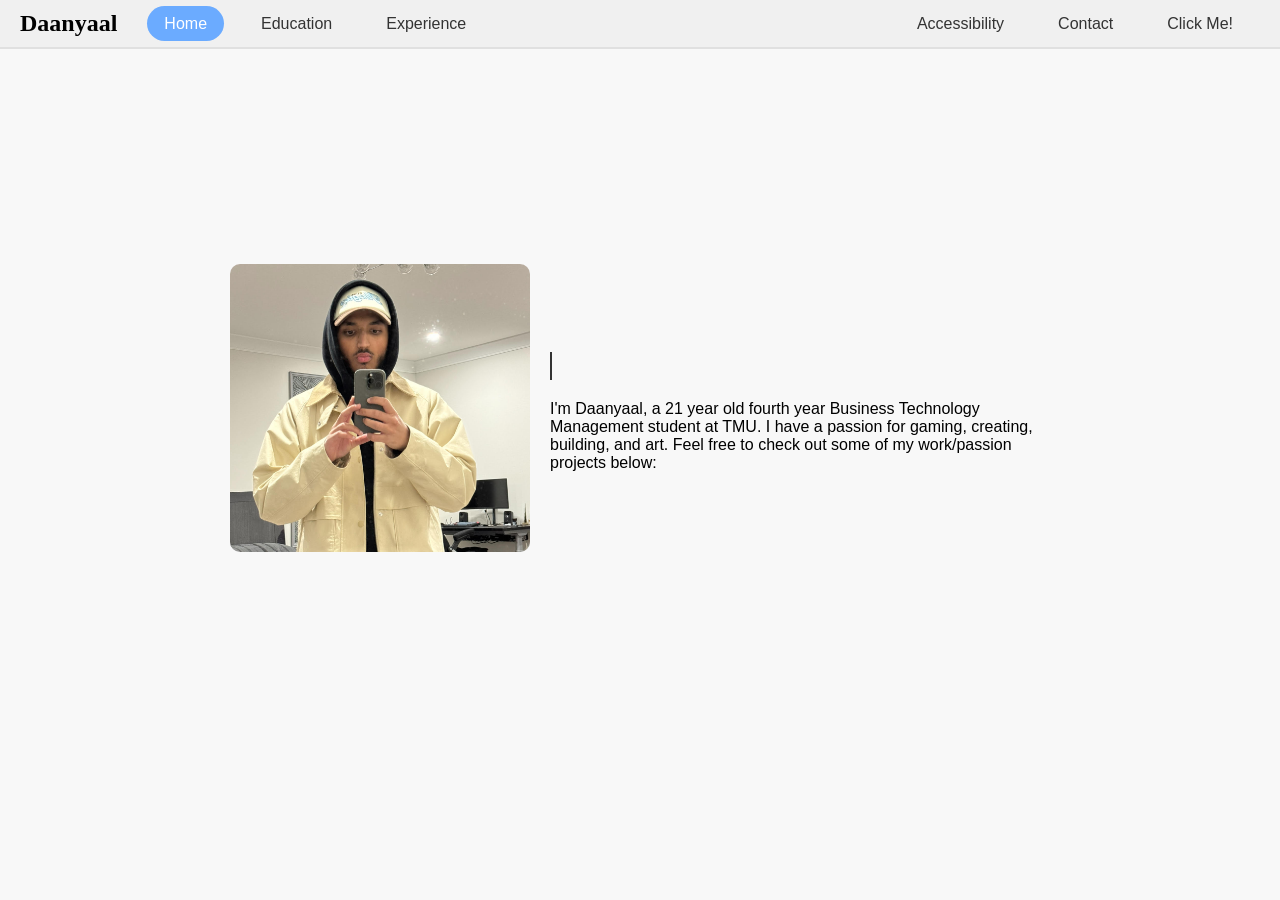
==== final/index.html @ dc483711 "Bk" ====
<!DOCTYPE html>
<html lang="en">
<head>
  <meta charset="UTF-8">
  <meta name="viewport" content="width=device-width, initial-scale=1.0">
  <title>Portfolio Home</title>
  <link rel="stylesheet" href="style.css">
</head>
<body>
    <header>
        <nav class="menu">
          <div class="logo">Daanyaal</div>
          <ul class="menu-items">
            <li><a href="index.html" class="active">Home</a></li>
            <li><a href="education.html">Education</a></li>
            <li><a href="experience.html">Experience</a></li>
            <li class="spacer"></li>
            <li class="accessibility-dropdown">
                <a href="#">Accessibility</a>
                <ul class="accessibility-options">
                  <li><button id="dark-mode-btn">Dark Mode</button></li>
                  <li><button id="increase-text-btn">Toggle Text Size</button></li>
                </ul>
              </li>
            <li><a href="contact.html">Contact</a></li>
            <li><a href="#" id="clickMeButton">Click Me!</a></li>
          </ul>
        </nav>
      </header>
    
      <ul class="background">
        <li></li>
        <li></li>
        <li></li>
        <li></li>
        <li></li>
        <li></li>
        <li></li>
        <li></li>
        <li></li>
        <li></li>
        <li></li>
        <li></li>
        <li></li>
        <li></li>
        <li></li>
        <li></li>
        <li></li>
        <li></li>
        <li></li>
        <li></li>
        <li></li>
        <li></li>
        <li></li>
        <li></li>
        <li></li>
        <li></li>
        <li></li>
        <li></li>
        <li></li>
        <li></li>
        <li></li>
        <li></li>
        <li></li>
        <li></li>
        <li></li>
        <li></li>
        <li></li>
        <li></li>
        <li></li>
    </ul>

      <main>
        <section class="content-section2">
          <div class="image-container">
            <img src="12.jpg" alt="Education Image" id="toggleImage">
          </div>
          <div class="text-container">
            <h1 class="typing-title"></h1>
            <p>
                I'm Daanyaal, a 21 year old fourth year Business Technology Management student at TMU. 
                I have a passion for gaming, creating, building, and art. Feel free to check 
                out some of my work/passion projects below: 
            </p>
          </div>
        </section>
      </main>    
  </nav>
  <script src="script.js"></script>
</body>
</html>
---- final/style.css ----
/* General Body Styling */
body {
    margin: 0;
    font-family: Arial, sans-serif;
    background-color: #f8f8f8;
}

/* Header/Menu Styling */
header {
    background-color: #f0f0f0;
    border-bottom: 2px solid #e0e0e0;
    position: fixed;
    width: 100%; /* Ensure header spans the entire width */
    z-index: 1000;
}

.menu {
    display: flex;
    align-items: center;
    justify-content: space-between; /* Space items across the width */
    width: 100%; /* Stretch menu to full width */
    padding: 10px 20px;
    box-sizing: border-box; /* Includes padding in width calculation */
}

.logo {
    font-family: 'Times New Roman', serif;
    font-size: 24px;
    font-weight: bold;
    margin-right: 20px;
}

.menu-items {
    display: flex;
    list-style-type: none;
    margin: 0;
    padding: 0;
    width: 100%; /* Stretch items across the width */
    justify-content: space-between; /* Add space between items */
}

.menu-items li {
    margin: 0 10px;
}

.menu-items li.spacer {
    flex-grow: 1;
}

.menu-items a {
    text-decoration: none;
    padding: 8px 16px;
    border: 1px solid transparent;
    border-radius: 20px;
    font-size: 16px;
    color: #333;
    transition: all 0.3s ease;
}

.menu-items a.active {
    background-color: #6babff;
    color: #fff;
}

.menu-items a:hover {
    background-color: #e0e0e0;
    color: #333;
}

/* Background Animation Styling */
.background {
    position: fixed;
    width: 100vw;
    height: 100vh;
    top: 0;
    left: 0;
    margin: 0;
    padding: 0;
    background: #f8f8f8;
    overflow: hidden;
    z-index: -1;
}

.background li {
    position: absolute;
    display: block;
    list-style: none;
    width: 20px;
    height: 20px;
    background: rgba(175, 175, 175, 0.75);
    animation: animate 19s linear infinite;
}

/* Dark Mode for Background */
body.dark-mode .background {
    background: #222222; /* Dark background */
}

body.dark-mode .background li {
    background: rgba(130, 130, 130, 0.75); /* Light circles for dark mode */
}

@keyframes animate {
    0% {
        transform: translateY(0) rotate(0deg);
        opacity: 1;
        border-radius: 0;
    }
    100% {
        transform: translateY(-1000px) rotate(720deg);
        opacity: 0;
        border-radius: 50%;
    }
}

.background li:nth-child(1) {
    left: 9%;
    width: 51px;
    height: 51px;
    bottom: -51px;
    animation-delay: 1s;
}
.background li:nth-child(2) {
    left: 38%;
    width: 89px;
    height: 89px;
    bottom: -89px;
    animation-delay: 3s;
}
.background li:nth-child(3) {
    left: 30%;
    width: 59px;
    height: 59px;
    bottom: -59px;
    animation-delay: 3s;
}
.background li:nth-child(4) {
    left: 79%;
    width: 66px;
    height: 66px;
    bottom: -66px;
    animation-delay: 8s;
}
.background li:nth-child(5) {
    left: 72%;
    width: 88px;
    height: 88px;
    bottom: -88px;
    animation-delay: 3s;
}
.background li:nth-child(6) {
    left: 47%;
    width: 63px;
    height: 63px;
    bottom: -63px;
    animation-delay: 5s;
}
.background li:nth-child(7) {
    left: 89%;
    width: 69px;
    height: 69px;
    bottom: -69px;
    animation-delay: 19s;
}
.background li:nth-child(8) {
    left: 50%;
    width: 61px;
    height: 61px;
    bottom: -61px;
    animation-delay: 11s;
}
.background li:nth-child(9) {
    left: 78%;
    width: 30px;
    height: 30px;
    bottom: -30px;
    animation-delay: 14s;
}
.background li:nth-child(10) {
    left: 77%;
    width: 82px;
    height: 82px;
    bottom: -82px;
    animation-delay: 34s;
}
.background li:nth-child(11) {
    left: 15%;
    width: 51px;
    height: 51px;
    bottom: -51px;
    animation-delay: 5s;
}
.background li:nth-child(12) {
    left: 65%;
    width: 35px;
    height: 35px;
    bottom: -35px;
    animation-delay: 51s;
}
.background li:nth-child(13) {
    left: 34%;
    width: 30px;
    height: 30px;
    bottom: -30px;
    animation-delay: 23s;
}
.background li:nth-child(14) {
    left: 6%;
    width: 84px;
    height: 84px;
    bottom: -84px;
    animation-delay: 32s;
}
.background li:nth-child(15) {
    left: 23%;
    width: 64px;
    height: 64px;
    bottom: -64px;
    animation-delay: 32s;
}
.background li:nth-child(16) {
    left: 24%;
    width: 59px;
    height: 59px;
    bottom: -59px;
    animation-delay: 58s;
}
.background li:nth-child(17) {
    left: 3%;
    width: 93px;
    height: 93px;
    bottom: -93px;
    animation-delay: 57s;
}
.background li:nth-child(18) {
    left: 78%;
    width: 67px;
    height: 67px;
    bottom: -67px;
    animation-delay: 25s;
}
.background li:nth-child(19) {
    left: 44%;
    width: 37px;
    height: 37px;
    bottom: -37px;
    animation-delay: 57s;
}
.background li:nth-child(20) {
    left: 25%;
    width: 30px;
    height: 30px;
    bottom: -30px;
    animation-delay: 6s;
}
.background li:nth-child(21) {
    left: 39%;
    width: 54px;
    height: 54px;
    bottom: -54px;
    animation-delay: 45s;
}
.background li:nth-child(22) {
    left: 44%;
    width: 77px;
    height: 77px;
    bottom: -77px;
    animation-delay: 96s;
}
.background li:nth-child(23) {
    left: 27%;
    width: 86px;
    height: 86px;
    bottom: -86px;
    animation-delay: 5s;
}
.background li:nth-child(24) {
    left: 51%;
    width: 39px;
    height: 39px;
    bottom: -39px;
    animation-delay: 56s;
}
.background li:nth-child(25) {
    left: 77%;
    width: 49px;
    height: 49px;
    bottom: -49px;
    animation-delay: 42s;
}
.background li:nth-child(26) {
    left: 9%;
    width: 33px;
    height: 33px;
    bottom: -33px;
    animation-delay: 95s;
}
.background li:nth-child(27) {
    left: 27%;
    width: 78px;
    height: 78px;
    bottom: -78px;
    animation-delay: 22s;
}
.background li:nth-child(28) {
    left: 13%;
    width: 34px;
    height: 34px;
    bottom: -34px;
    animation-delay: 60s;
}
.background li:nth-child(29) {
    left: 78%;
    width: 42px;
    height: 42px;
    bottom: -42px;
    animation-delay: 8s;
}
.background li:nth-child(30) {
    left: 28%;
    width: 40px;
    height: 40px;
    bottom: -40px;
    animation-delay: 145s;
}
.background li:nth-child(31) {
    left: 80%;
    width: 72px;
    height: 72px;
    bottom: -72px;
    animation-delay: 114s;
}
.background li:nth-child(32) {
    left: 4%;
    width: 65px;
    height: 65px;
    bottom: -65px;
    animation-delay: 53s;
}
.background li:nth-child(33) {
    left: 3%;
    width: 68px;
    height: 68px;
    bottom: -68px;
    animation-delay: 94s;
}
.background li:nth-child(34) {
    left: 49%;
    width: 51px;
    height: 51px;
    bottom: -51px;
    animation-delay: 75s;
}
.background li:nth-child(35) {
    left: 70%;
    width: 67px;
    height: 67px;
    bottom: -67px;
    animation-delay: 100s;
}
.background li:nth-child(36) {
    left: 43%;
    width: 35px;
    height: 35px;
    bottom: -35px;
    animation-delay: 33s;
}
.background li:nth-child(37) {
    left: 79%;
    width: 39px;
    height: 39px;
    bottom: -39px;
    animation-delay: 14s;
}
.background li:nth-child(38) {
    left: 41%;
    width: 31px;
    height: 31px;
    bottom: -31px;
    animation-delay: 165s;
}
.background li:nth-child(39) {
    left: 89%;
    width: 72px;
    height: 72px;
    bottom: -72px;
    animation-delay: 40s;
}

/* Main Content Styling */
main {
    display: flex;
    justify-content: center;
    align-items: center;
    height: calc(100vh - 80px); /* Adjust for header height */
}

.content-section {
    display: flex;
    align-items: flex-start;
    gap: 20px;
}

.content-section2 {
    display: flex;
    align-items: center;
    gap: 20px;
}

.image-container img {
    max-width: 300px;
    border-radius: 10px;
}

.text-container {
    max-width: 500px;
}

.typing-title {
    font-size: 24px;
    font-weight: bold;
    color: #333;
    overflow: hidden;
    border-right: 2px solid #333;
    white-space: nowrap;
    width: 0;
    animation: typing 3s steps(30, end), blink 0.5s step-end infinite, erase 3s steps(30, end) 3s infinite;
}

/* Typing Animation */
@keyframes typing {
    from {
        width: 0;
    }
    to {
        width: 100%;
    }
}

@keyframes erase {
    from {
        width: 100%;
    }
    to {
        width: 0;
    }
}

@keyframes blink {
    50% {
        border-color: transparent;
    }
}

/*here*/ 
/* Accessibility Dropdown */
.accessibility-dropdown {
    position: relative;
}

.accessibility-options {
    display: none;
    position: absolute;
    top: 100%;
    left: 0;
    background: #ffffff;
    border: 1px solid #ddd;
    border-radius: 5px;
    list-style: none;
    margin: 0;
    padding: 5px 0;
    z-index: 10;
    box-shadow: 0 2px 5px rgba(0, 0, 0, 0.1);
}

.accessibility-dropdown:hover .accessibility-options {
    display: block;
}

.accessibility-options li {
    margin: 0;
    padding: 0;
}

.accessibility-options button {
    background: none;
    border: none;
    width: 100%;
    padding: 10px;
    font-size: 16px;
    text-align: left;
    cursor: pointer;
    color: #333;
}

.accessibility-options button:hover {
    background: #e0e0e0;
}

/* Typing Title */
.typing-title {
    font-size: 24px;
    font-weight: bold;
    color: #333; /* Default text color */
    overflow: hidden;
    border-right: 2px solid #333; /* Blinking cursor */
    white-space: nowrap;
    width: 0;
    animation: typing 3s steps(30, end), blink 0.5s step-end infinite, erase 3s steps(30, end) 3s infinite;
}

/* Dark Mode */
body.dark-mode {
    background-color: #000000; /* Black background */
    color: #f8f8f8; /* White text for all elements */
}

body.dark-mode header {
    background-color: #222222; /* Darker grey header */
}

body.dark-mode .menu-items a {
    color: #f8f8f8; /* White menu links */
}

body.dark-mode .menu-items a.active {
    background-color: #6babff; /* Grey highlight for active link */
    color: #f8f8f8;
}

body.dark-mode .menu-items a:hover {
    background-color: #444444; /* Slightly lighter grey */
}

/* Dark Mode for Typing Title */
body.dark-mode .typing-title {
    color: #f8f8f8; /* White text for typing title */
    border-right: 2px solid #f8f8f8; /* White cursor */
}

/* Background Animation in Dark Mode */
body.dark-mode .background {
    background: #222222; /* Black background for animated background */
}

body.dark-mode .background li {
    background: rgba(255, 255, 255, 0.2); /* Light grey circles */
}

/* Increased Text Size */
body.increase-text {
    font-size: 150%; /* Increase font size globally */
}

/* Increased Text Size for Typing Title */
body.increase-text .typing-title .content-box5 h2 {
    font-size: 28.8px; /* Adjust to 20% larger */
}

.image-container {
    text-align: center;
    margin: 20px 0;
  }

  .image-container img {
    width: 100%; /* Fit image in the container */
    cursor: pointer;
    transition: transform 0.3s ease, box-shadow 0.3s ease; /* Smooth enlarging */
    transform-origin: bottom right; /* Keep the bottom-right corner fixed */
  }
  
  .image-container img.enlarged {
    transform: scale(1.5); /* Enlarge the image */
    box-shadow: 0 4px 15px rgba(0, 0, 0, 0.3); /* Optional shadow for focus */
  }
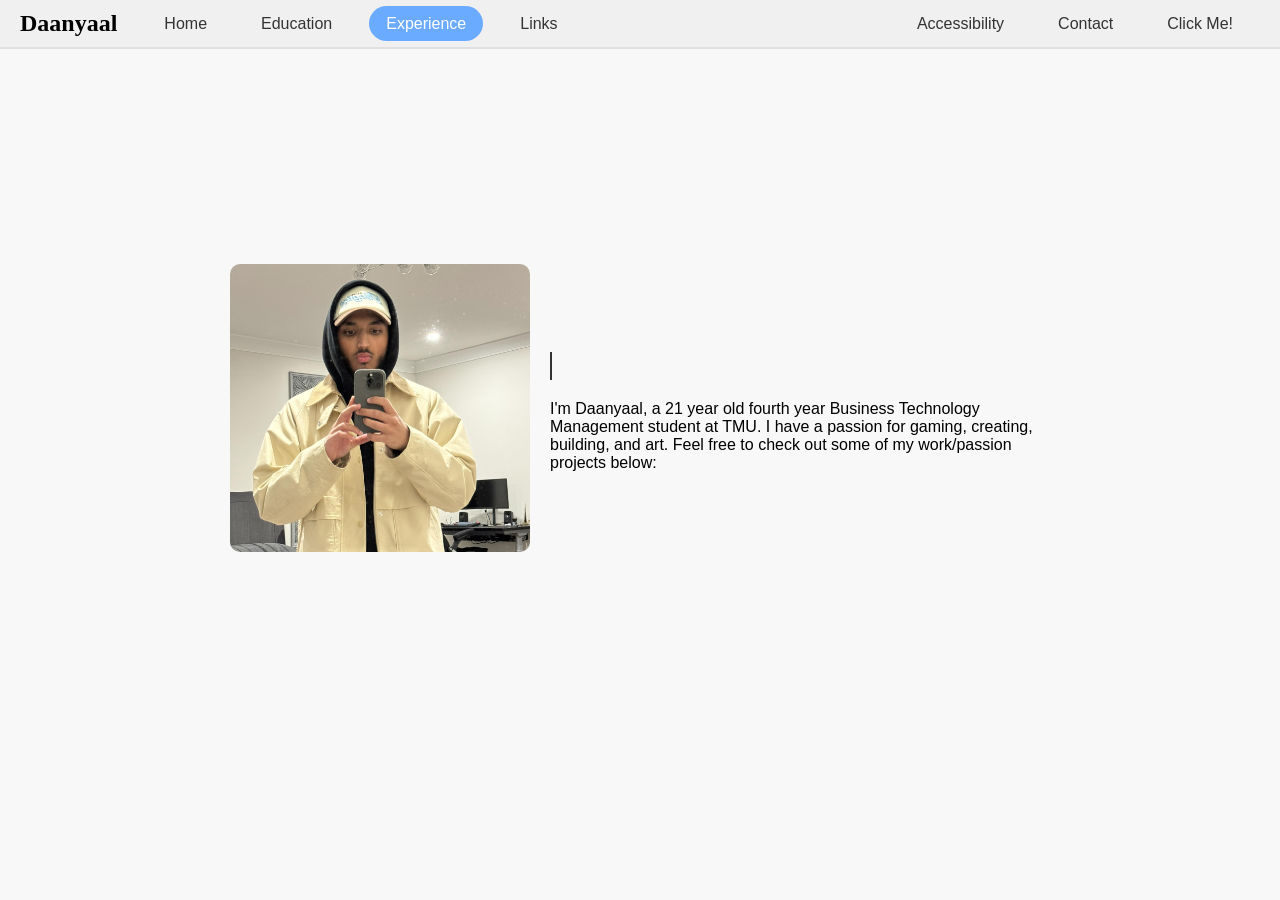
==== commit 40a53050: "know ya" ====
--- a/final/index.html
+++ b/final/index.html
@@ -11,23 +11,30 @@
         <nav class="menu">
           <div class="logo">Daanyaal</div>
           <ul class="menu-items">
-            <li><a href="index.html" class="active">Home</a></li>
+            <li><a href="index.html">Home</a></li>
             <li><a href="education.html">Education</a></li>
-            <li><a href="experience.html">Experience</a></li>
+            <li><a href="experience.html" class="active">Experience</a></li>
+            <li class="links-dropdown">
+              <a href="#">Links</a>
+              <ul class="links-options">
+                <li><a href="https://github.com/dbtmu123/dbtmu123.github.io" target="_blank">GitHub</a></li>
+                <li><a href="https://www.torontomu.ca/programs/undergraduate/business-technology-management/" target="_blank">BTM Program</a></li>
+              </ul>
+            </li>
             <li class="spacer"></li>
             <li class="accessibility-dropdown">
-                <a href="#">Accessibility</a>
-                <ul class="accessibility-options">
-                  <li><button id="dark-mode-btn">Dark Mode</button></li>
-                  <li><button id="increase-text-btn">Toggle Text Size</button></li>
-                </ul>
-              </li>
+              <a href="#">Accessibility</a>
+              <ul class="accessibility-options">
+                <li><button id="dark-mode-btn">Dark Mode</button></li>
+                <li><button id="increase-text-btn">Toggle Text Size</button></li>
+              </ul>
+            </li>
             <li><a href="contact.html">Contact</a></li>
             <li><a href="#" id="clickMeButton">Click Me!</a></li>
           </ul>
         </nav>
       </header>
-    
+      
       <ul class="background">
         <li></li>
         <li></li>
--- a/final/style.css
+++ b/final/style.css
@@ -65,6 +65,48 @@
 .menu-items a:hover {
     background-color: #e0e0e0;
     color: #333;
+}
+
+/* Links Dropdown */
+.links-dropdown {
+    position: relative;
+}
+
+.links-options {
+    display: none;
+    position: absolute;
+    top: 100%;
+    left: 0;
+    background: #ffffff;
+    border: 1px solid #ddd;
+    border-radius: 5px;
+    list-style: none;
+    margin: 0;
+    padding: 5px 0;
+    z-index: 10;
+    box-shadow: 0 2px 5px rgba(0, 0, 0, 0.1);
+}
+
+.links-dropdown:hover .links-options {
+    display: block;
+}
+
+.links-options li {
+    margin: 0;
+    padding: 0;
+}
+
+.links-options a {
+    display: block;
+    padding: 10px 15px;
+    text-decoration: none;
+    color: #333;
+    font-size: 14px;
+    transition: background 0.3s ease;
+}
+
+.links-options a:hover {
+    background: #f0f0f0;
 }
 
 /* Background Animation Styling */
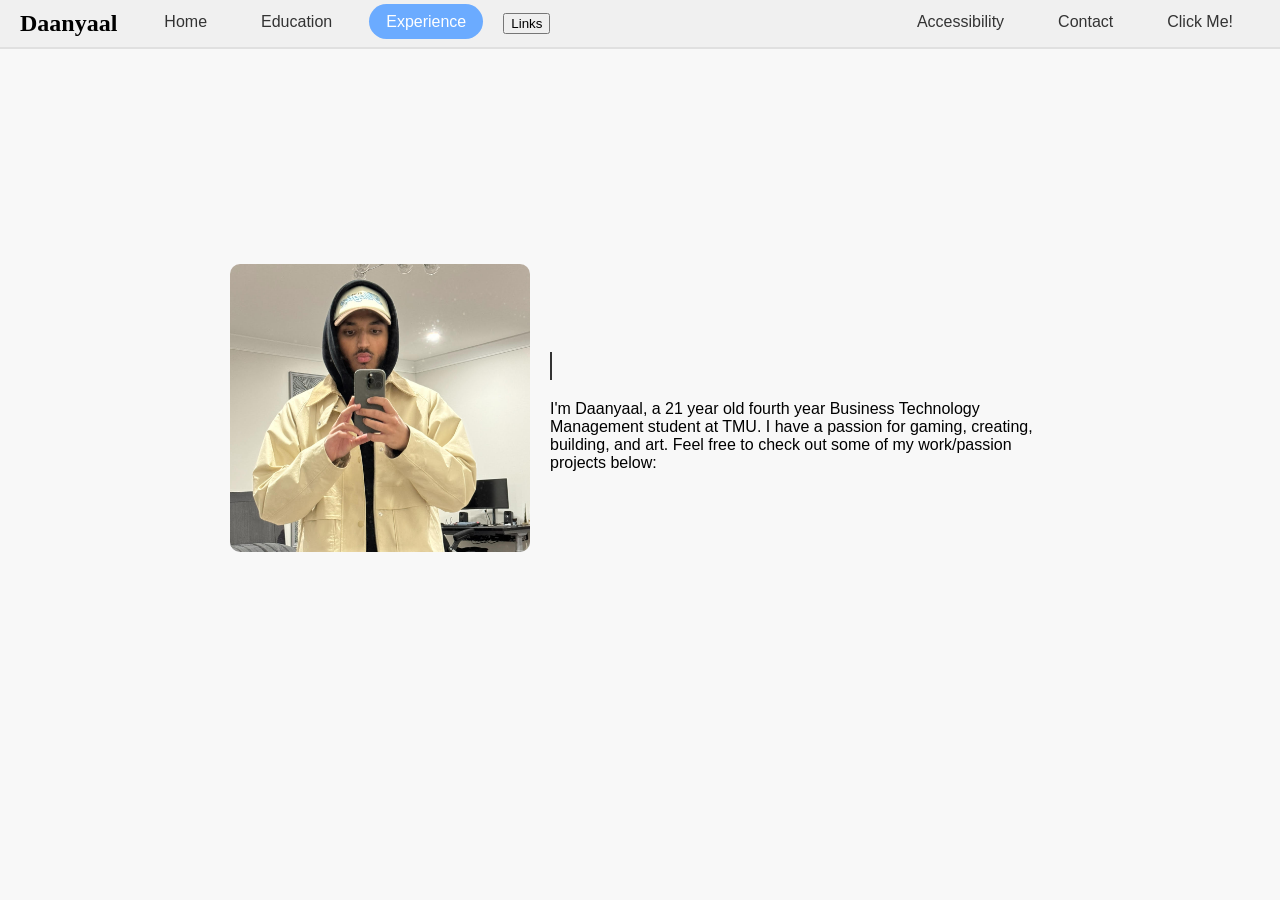
==== commit 8c2db70e: "sc" ====
--- a/final/index.html
+++ b/final/index.html
@@ -15,12 +15,12 @@
             <li><a href="education.html">Education</a></li>
             <li><a href="experience.html" class="active">Experience</a></li>
             <li class="links-dropdown">
-              <a href="#">Links</a>
-              <ul class="links-options">
-                <li><a href="https://github.com/dbtmu123/dbtmu123.github.io" target="_blank">GitHub</a></li>
-                <li><a href="https://www.torontomu.ca/programs/undergraduate/business-technology-management/" target="_blank">BTM Program</a></li>
-              </ul>
-            </li>
+                <button id="links-btn">Links</button>
+                <ul class="links-options" id="links-dropdown-menu">
+                  <li><a href="https://github.com/dbtmu123/dbtmu123.github.io" target="_blank">GitHub</a></li>
+                  <li><a href="https://www.torontomu.ca/programs/undergraduate/business-technology-management/" target="_blank">BTM Program</a></li>
+                </ul>
+              </li>
             <li class="spacer"></li>
             <li class="accessibility-dropdown">
               <a href="#">Accessibility</a>
--- a/final/style.css
+++ b/final/style.css
@@ -73,9 +73,9 @@
 }
 
 .links-options {
-    display: none;
+    display: none; /* Initially hidden */
     position: absolute;
-    top: 100%;
+    top: 100%; /* Positioned below the button */
     left: 0;
     background: #ffffff;
     border: 1px solid #ddd;
@@ -85,10 +85,7 @@
     padding: 5px 0;
     z-index: 10;
     box-shadow: 0 2px 5px rgba(0, 0, 0, 0.1);
-}
-
-.links-dropdown:hover .links-options {
-    display: block;
+    width: 150px; /* Set a width for the dropdown */
 }
 
 .links-options li {
@@ -108,6 +105,7 @@
 .links-options a:hover {
     background: #f0f0f0;
 }
+
 
 /* Background Animation Styling */
 .background {
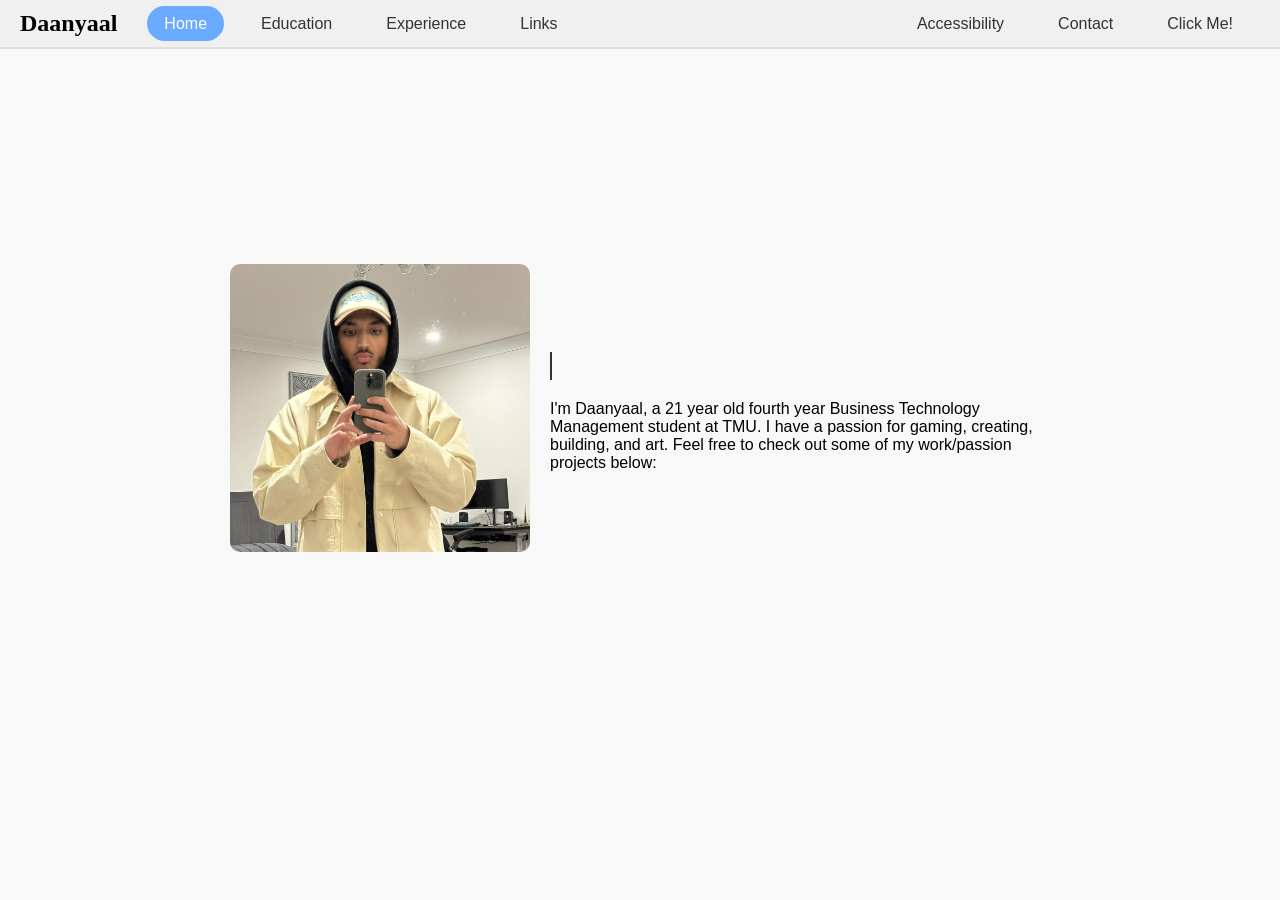
==== commit 36fd0ab8: "wd" ====
--- a/final/index.html
+++ b/final/index.html
@@ -11,16 +11,16 @@
         <nav class="menu">
           <div class="logo">Daanyaal</div>
           <ul class="menu-items">
-            <li><a href="index.html">Home</a></li>
+            <li><a href="index.html" class="active">Home</a></li>
             <li><a href="education.html">Education</a></li>
-            <li><a href="experience.html" class="active">Experience</a></li>
+            <li><a href="experience.html">Experience</a></li>
             <li class="links-dropdown">
-                <button id="links-btn">Links</button>
-                <ul class="links-options" id="links-dropdown-menu">
-                  <li><a href="https://github.com/dbtmu123/dbtmu123.github.io" target="_blank">GitHub</a></li>
-                  <li><a href="https://www.torontomu.ca/programs/undergraduate/business-technology-management/" target="_blank">BTM Program</a></li>
-                </ul>
-              </li>
+              <a href="#" id="links-btn">Links</a>
+              <ul class="links-options" id="links-dropdown-menu">
+                <li><a href="https://github.com/dbtmu123/dbtmu123.github.io" target="_blank">GitHub</a></li>
+                <li><a href="https://www.torontomu.ca/programs/undergraduate/business-technology-management/" target="_blank">BTM Program</a></li>
+              </ul>
+            </li>
             <li class="spacer"></li>
             <li class="accessibility-dropdown">
               <a href="#">Accessibility</a>
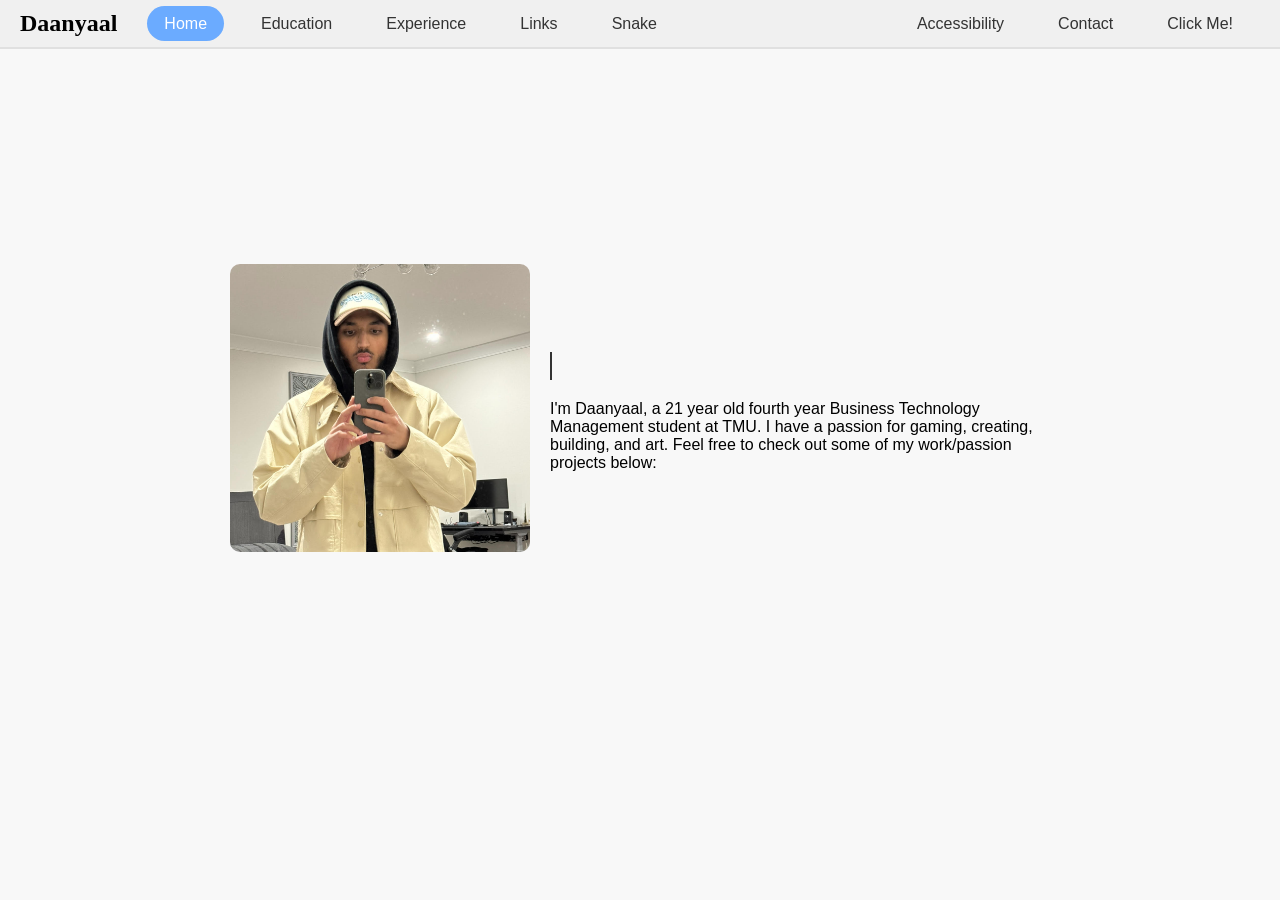
==== commit 0cc33aaf: "d" ====
--- a/final/index.html
+++ b/final/index.html
@@ -21,6 +21,8 @@
                 <li><a href="https://www.torontomu.ca/programs/undergraduate/business-technology-management/" target="_blank">BTM Program</a></li>
               </ul>
             </li>
+            <li><a href="snake.html" title="a quick project i tried a while back">Snake</a></li>
+
             <li class="spacer"></li>
             <li class="accessibility-dropdown">
               <a href="#">Accessibility</a>
--- a/final/style.css
+++ b/final/style.css
@@ -73,9 +73,9 @@
 }
 
 .links-options {
-    display: none; /* Initially hidden */
+    display: none;
     position: absolute;
-    top: 100%; /* Positioned below the button */
+    top: 100%; /* Position dropdown below the button */
     left: 0;
     background: #ffffff;
     border: 1px solid #ddd;
@@ -85,7 +85,10 @@
     padding: 5px 0;
     z-index: 10;
     box-shadow: 0 2px 5px rgba(0, 0, 0, 0.1);
-    width: 150px; /* Set a width for the dropdown */
+}
+
+.links-dropdown:hover .links-options {
+    display: block;
 }
 
 .links-options li {
@@ -95,16 +98,22 @@
 
 .links-options a {
     display: block;
-    padding: 10px 15px;
+    background: none;
+    border: none;
+    width: 100%;
+    padding: 10px;
+    font-size: 16px;
+    text-align: left;
     text-decoration: none;
+    cursor: pointer;
     color: #333;
-    font-size: 14px;
     transition: background 0.3s ease;
 }
 
 .links-options a:hover {
-    background: #f0f0f0;
-}
+    background: #e0e0e0;
+}
+
 
 
 /* Background Animation Styling */
@@ -492,7 +501,6 @@
     }
 }
 
-/*here*/ 
 /* Accessibility Dropdown */
 .accessibility-dropdown {
     position: relative;
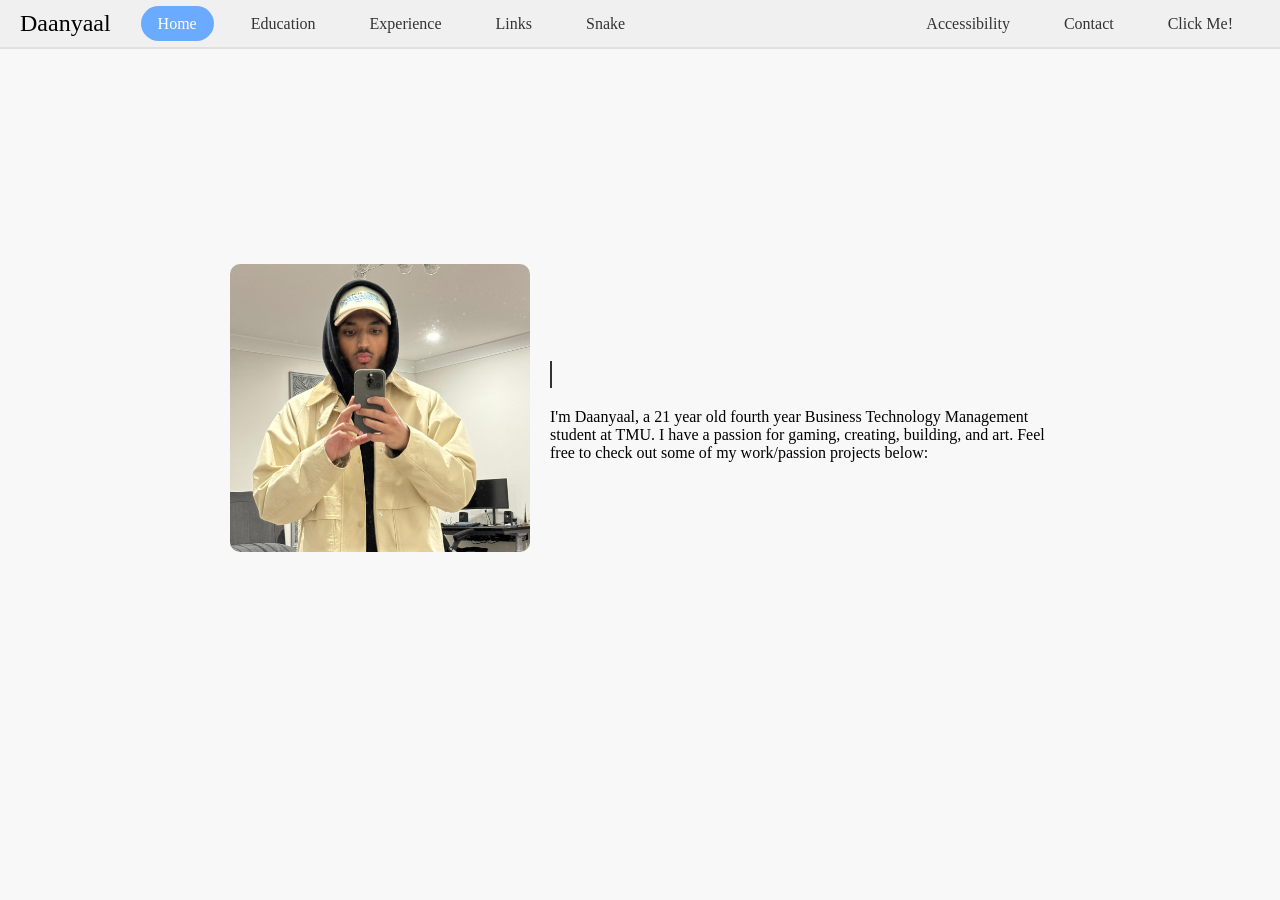
==== commit ba17200f: "coms" ====
--- a/final/index.html
+++ b/final/index.html
@@ -1,45 +1,43 @@
 <!DOCTYPE html>
 <html lang="en">
 <head>
-  <meta charset="UTF-8">
-  <meta name="viewport" content="width=device-width, initial-scale=1.0">
-  <title>Portfolio Home</title>
-  <link rel="stylesheet" href="style.css">
+  <meta charset="UTF-8"> <!-- sets the character encoding for the document -->
+  <meta name="viewport" content="width=device-width, initial-scale=1.0"> <!-- makes the page responsive to different screen sizes -->
+  <title>Portfolio Home</title> <!-- sets the title of the page -->
+  <link rel="stylesheet" href="style.css"> <!-- links to the external stylesheet -->
 </head>
 <body>
     <header>
-        <nav class="menu">
-          <div class="logo">Daanyaal</div>
-          <ul class="menu-items">
-            <li><a href="index.html" class="active">Home</a></li>
-            <li><a href="education.html">Education</a></li>
-            <li><a href="experience.html">Experience</a></li>
-            <li class="links-dropdown">
-              <a href="#" id="links-btn">Links</a>
-              <ul class="links-options" id="links-dropdown-menu">
-                <li><a href="https://github.com/dbtmu123/dbtmu123.github.io" target="_blank">GitHub</a></li>
-                <li><a href="https://www.torontomu.ca/programs/undergraduate/business-technology-management/" target="_blank">BTM Program</a></li>
+        <nav class="menu"> <!-- navigation menu -->
+          <div class="logo">Daanyaal</div> <!-- logo section -->
+          <ul class="menu-items"> <!-- unordered list for navigation links -->
+            <li><a href="index.html" class="active">Home</a></li> <!-- link to the home page -->
+            <li><a href="education.html">Education</a></li> <!-- link to the education page -->
+            <li><a href="experience.html">Experience</a></li> <!-- link to the experience page -->
+            <li class="links-dropdown"> <!-- dropdown menu for links -->
+              <a href="#" id="links-btn">Links</a> <!-- trigger for the dropdown menu -->
+              <ul class="links-options" id="links-dropdown-menu"> <!-- dropdown menu options -->
+                <li><a href="https://github.com/dbtmu123/dbtmu123.github.io" target="_blank">GitHub</a></li> <!-- link to GitHub -->
+                <li><a href="https://www.torontomu.ca/programs/undergraduate/business-technology-management/" target="_blank">BTM Program</a></li> <!-- link to BTM program -->
               </ul>
             </li>
-            <li><a href="snake.html" title="a quick project i tried a while back">Snake</a></li>
-
-            <li class="spacer"></li>
-            <li class="accessibility-dropdown">
-              <a href="#">Accessibility</a>
-              <ul class="accessibility-options">
-                <li><button id="dark-mode-btn">Dark Mode</button></li>
-                <li><button id="increase-text-btn">Toggle Text Size</button></li>
+            <li><a href="snake.html" title="a quick project i tried a while back">Snake</a></li> <!-- link to snake project -->
+            <li class="spacer"></li> <!-- spacer for alignment -->
+            <li class="accessibility-dropdown"> <!-- dropdown menu for accessibility options -->
+              <a href="#">Accessibility</a> <!-- trigger for the accessibility menu -->
+              <ul class="accessibility-options"> <!-- accessibility menu options -->
+                <li><button id="dark-mode-btn">Dark Mode</button></li> <!-- button to toggle dark mode -->
+                <li><button id="increase-text-btn">Toggle Text Size</button></li> <!-- button to toggle text size -->
               </ul>
             </li>
-            <li><a href="contact.html">Contact</a></li>
-            <li><a href="#" id="clickMeButton">Click Me!</a></li>
+            <li><a href="contact.html">Contact</a></li> <!-- link to contact page -->
+            <li><a href="#" id="clickMeButton">Click Me!</a></li> <!-- button with an interactive element -->
           </ul>
         </nav>
       </header>
       
-      <ul class="background">
-        <li></li>
-        <li></li>
+      <ul class="background"> <!-- background decorative elements -->
+        <li></li> <!-- empty list items for styling -->
         <li></li>
         <li></li>
         <li></li>
@@ -79,14 +77,14 @@
         <li></li>
     </ul>
 
-      <main>
-        <section class="content-section2">
-          <div class="image-container">
-            <img src="12.jpg" alt="Education Image" id="toggleImage">
+      <main> <!-- main content area -->
+        <section class="content-section2"> <!-- section for content -->
+          <div class="image-container"> <!-- container for the image -->
+            <img src="12.jpg" alt="Education Image" id="toggleImage"> <!-- image with alt text -->
           </div>
-          <div class="text-container">
-            <h1 class="typing-title"></h1>
-            <p>
+          <div class="text-container"> <!-- container for text content -->
+            <h1 class="typing-title"></h1> <!-- heading for dynamic typing effect -->
+            <p> <!-- paragraph with introductory text -->
                 I'm Daanyaal, a 21 year old fourth year Business Technology Management student at TMU. 
                 I have a passion for gaming, creating, building, and art. Feel free to check 
                 out some of my work/passion projects below: 
@@ -95,6 +93,6 @@
         </section>
       </main>    
   </nav>
-  <script src="script.js"></script>
+  <script src="script.js"></script> <!-- links to the external JavaScript file -->
 </body>
 </html>
--- a/final/style.css
+++ b/final/style.css
@@ -1,32 +1,37 @@
-  /* General Body Styling */
+@font-face {
+    font-family: 'Grunge';
+    src: url('final\RESEGRG_.TTF') format('truetype');
+}
+
+  * {
+        font-family: 'Grunge';
+      }
+
 body {
     margin: 0;
     font-family: Arial, sans-serif;
     background-color: #f8f8f8;
 }
 
-/* Header/Menu Styling */
 header {
     background-color: #f0f0f0;
     border-bottom: 2px solid #e0e0e0;
     position: fixed;
-    width: 100%; /* Ensure header spans the entire width */
+    width: 100%;
     z-index: 1000;
 }
 
 .menu {
     display: flex;
     align-items: center;
-    justify-content: space-between; /* Space items across the width */
-    width: 100%; /* Stretch menu to full width */
+    justify-content: space-between;
+    width: 100%;
     padding: 10px 20px;
-    box-sizing: border-box; /* Includes padding in width calculation */
+    box-sizing: border-box;
 }
 
 .logo {
-    font-family: 'Times New Roman', serif;
     font-size: 24px;
-    font-weight: bold;
     margin-right: 20px;
 }
 
@@ -35,8 +40,8 @@
     list-style-type: none;
     margin: 0;
     padding: 0;
-    width: 100%; /* Stretch items across the width */
-    justify-content: space-between; /* Add space between items */
+    width: 100%;
+    justify-content: space-between;
 }
 
 .menu-items li {
@@ -67,7 +72,6 @@
     color: #333;
 }
 
-/* Links Dropdown */
 .links-dropdown {
     position: relative;
 }
@@ -75,7 +79,7 @@
 .links-options {
     display: none;
     position: absolute;
-    top: 100%; /* Position dropdown below the button */
+    top: 100%;
     left: 0;
     background: #ffffff;
     border: 1px solid #ddd;
@@ -114,9 +118,6 @@
     background: #e0e0e0;
 }
 
-
-
-/* Background Animation Styling */
 .background {
     position: fixed;
     width: 100vw;
@@ -140,13 +141,12 @@
     animation: animate 19s linear infinite;
 }
 
-/* Dark Mode for Background */
 body.dark-mode .background {
-    background: #222222; /* Dark background */
+    background: #222222;
 }
 
 body.dark-mode .background li {
-    background: rgba(130, 130, 130, 0.75); /* Light circles for dark mode */
+    background: rgba(130, 130, 130, 0.75);
 }
 
 @keyframes animate {
@@ -436,12 +436,11 @@
     animation-delay: 40s;
 }
 
-/* Main Content Styling */
 main {
     display: flex;
     justify-content: center;
     align-items: center;
-    height: calc(100vh - 80px); /* Adjust for header height */
+    height: calc(100vh - 80px);
 }
 
 .content-section {
@@ -476,7 +475,6 @@
     animation: typing 3s steps(30, end), blink 0.5s step-end infinite, erase 3s steps(30, end) 3s infinite;
 }
 
-/* Typing Animation */
 @keyframes typing {
     from {
         width: 0;
@@ -501,7 +499,6 @@
     }
 }
 
-/* Accessibility Dropdown */
 .accessibility-dropdown {
     position: relative;
 }
@@ -545,64 +542,58 @@
     background: #e0e0e0;
 }
 
-/* Typing Title */
 .typing-title {
     font-size: 24px;
     font-weight: bold;
-    color: #333; /* Default text color */
+    color: #333;
     overflow: hidden;
-    border-right: 2px solid #333; /* Blinking cursor */
+    border-right: 2px solid #333;
     white-space: nowrap;
     width: 0;
     animation: typing 3s steps(30, end), blink 0.5s step-end infinite, erase 3s steps(30, end) 3s infinite;
 }
 
-/* Dark Mode */
 body.dark-mode {
-    background-color: #000000; /* Black background */
-    color: #f8f8f8; /* White text for all elements */
+    background-color: #000000;
+    color: #f8f8f8;
 }
 
 body.dark-mode header {
-    background-color: #222222; /* Darker grey header */
+    background-color: #222222; 
 }
 
 body.dark-mode .menu-items a {
-    color: #f8f8f8; /* White menu links */
+    color: #f8f8f8;
 }
 
 body.dark-mode .menu-items a.active {
-    background-color: #6babff; /* Grey highlight for active link */
+    background-color: #6babff;
     color: #f8f8f8;
 }
 
 body.dark-mode .menu-items a:hover {
-    background-color: #444444; /* Slightly lighter grey */
-}
-
-/* Dark Mode for Typing Title */
+    background-color: #444444;
+}
+
 body.dark-mode .typing-title {
-    color: #f8f8f8; /* White text for typing title */
-    border-right: 2px solid #f8f8f8; /* White cursor */
-}
-
-/* Background Animation in Dark Mode */
+    color: #f8f8f8;
+    border-right: 2px solid #f8f8f8;
+}
+
 body.dark-mode .background {
-    background: #222222; /* Black background for animated background */
+    background: #222222; 
 }
 
 body.dark-mode .background li {
-    background: rgba(255, 255, 255, 0.2); /* Light grey circles */
-}
-
-/* Increased Text Size */
+    background: rgba(255, 255, 255, 0.2); 
+}
+
 body.increase-text {
-    font-size: 150%; /* Increase font size globally */
-}
-
-/* Increased Text Size for Typing Title */
+    font-size: 150%;
+}
+
 body.increase-text .typing-title .content-box5 h2 {
-    font-size: 28.8px; /* Adjust to 20% larger */
+    font-size: 28.8px; 
 }
 
 .image-container {
@@ -611,14 +602,14 @@
   }
 
   .image-container img {
-    width: 100%; /* Fit image in the container */
+    width: 100%;
     cursor: pointer;
-    transition: transform 0.3s ease, box-shadow 0.3s ease; /* Smooth enlarging */
-    transform-origin: bottom right; /* Keep the bottom-right corner fixed */
+    transition: transform 0.3s ease, box-shadow 0.3s ease;
+    transform-origin: bottom right;
   }
   
   .image-container img.enlarged {
-    transform: scale(1.5); /* Enlarge the image */
-    box-shadow: 0 4px 15px rgba(0, 0, 0, 0.3); /* Optional shadow for focus */
+    transform: scale(1.5);
+    box-shadow: 0 4px 15px rgba(0, 0, 0, 0.3);
   }
   
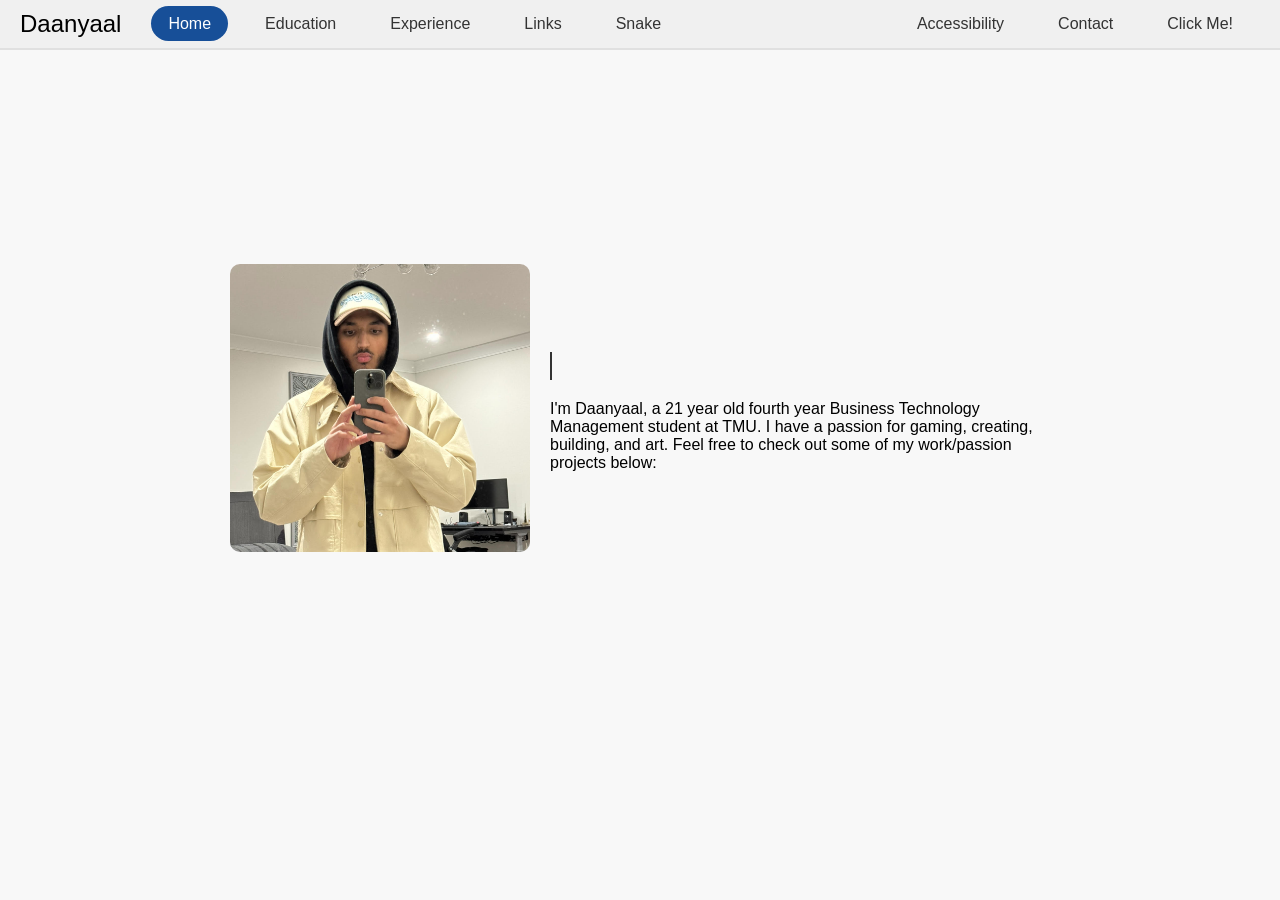
==== commit 5e386f6a: "Update index.html" ====
--- a/final/index.html
+++ b/final/index.html
@@ -2,7 +2,7 @@
 <html lang="en">
 <head>
   <meta charset="UTF-8"> <!-- sets the character encoding for the document -->
-  <meta name="viewport" content="width=device-width, initial-scale=1.0"> <!-- makes the page responsive to different screen sizes -->
+  <meta name="Portfolio" content="Daanyaal's Resume/Portfolio Webpage">  
   <title>Portfolio Home</title> <!-- sets the title of the page -->
   <link rel="stylesheet" href="style.css"> <!-- links to the external stylesheet -->
 </head>
--- a/final/style.css
+++ b/final/style.css
@@ -1,12 +1,3 @@
-@font-face {
-    font-family: 'Grunge';
-    src: url('final\RESEGRG_.TTF') format('truetype');
-}
-
-  * {
-        font-family: 'Grunge';
-      }
-
 body {
     margin: 0;
     font-family: Arial, sans-serif;
@@ -63,7 +54,7 @@
 }
 
 .menu-items a.active {
-    background-color: #6babff;
+    background-color: #174f98;
     color: #fff;
 }
 
@@ -567,7 +558,7 @@
 }
 
 body.dark-mode .menu-items a.active {
-    background-color: #6babff;
+    background-color: #174f98;
     color: #f8f8f8;
 }
 
@@ -611,5 +602,4 @@
   .image-container img.enlarged {
     transform: scale(1.5);
     box-shadow: 0 4px 15px rgba(0, 0, 0, 0.3);
-  }
-  +  }
